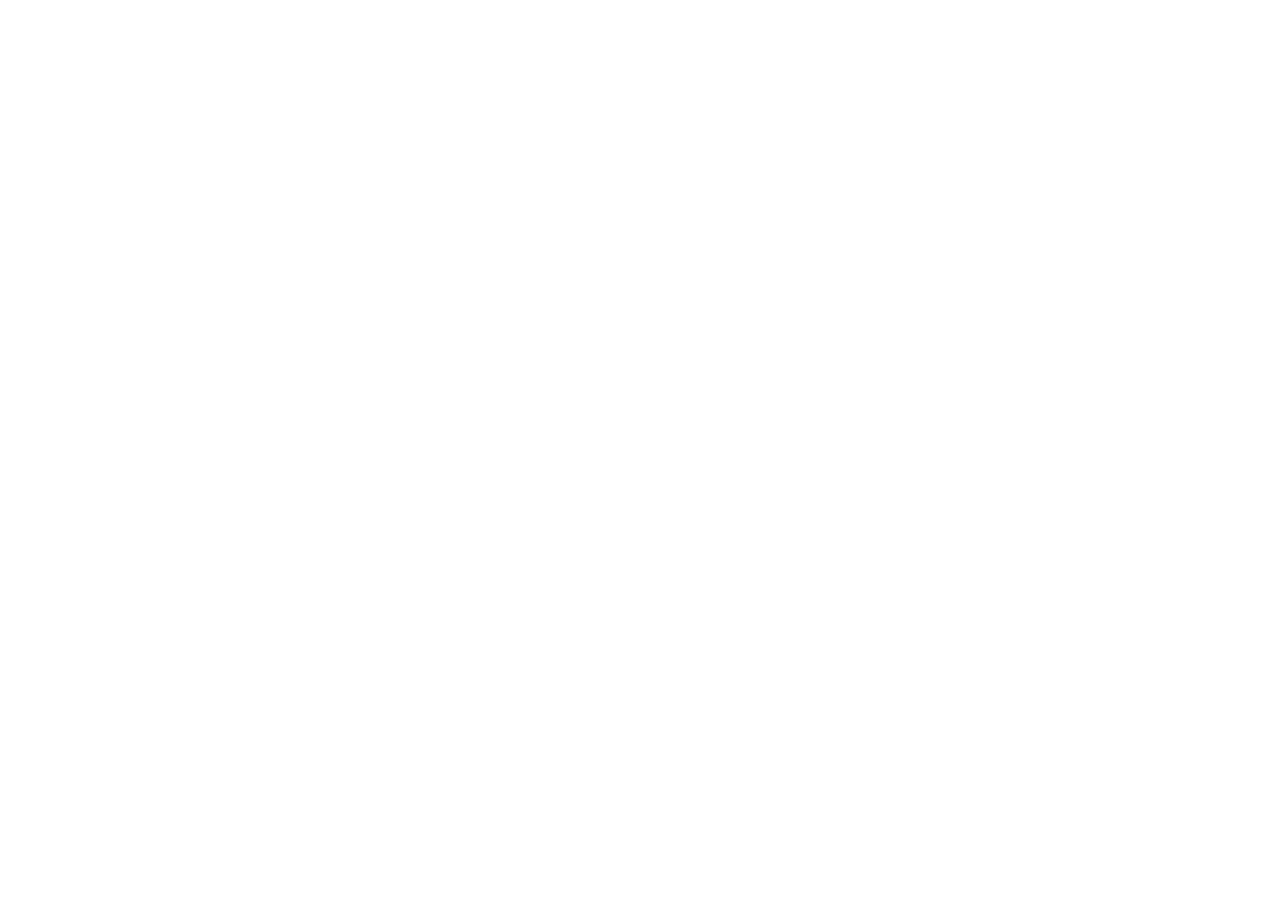
==== index.html @ 32b51732 "initial commit" ====
<!DOCTYPE html>
<html lang="en">
<head>
    <meta charset="UTF-8">
    <meta http-equiv="X-UA-Compatible" content="IE=edge">
    <meta name="viewport" content="width=device-width, initial-scale=1.0">
    <title>RestCountriesAPI</title>
</head>
<body>
    
</body>
</html>
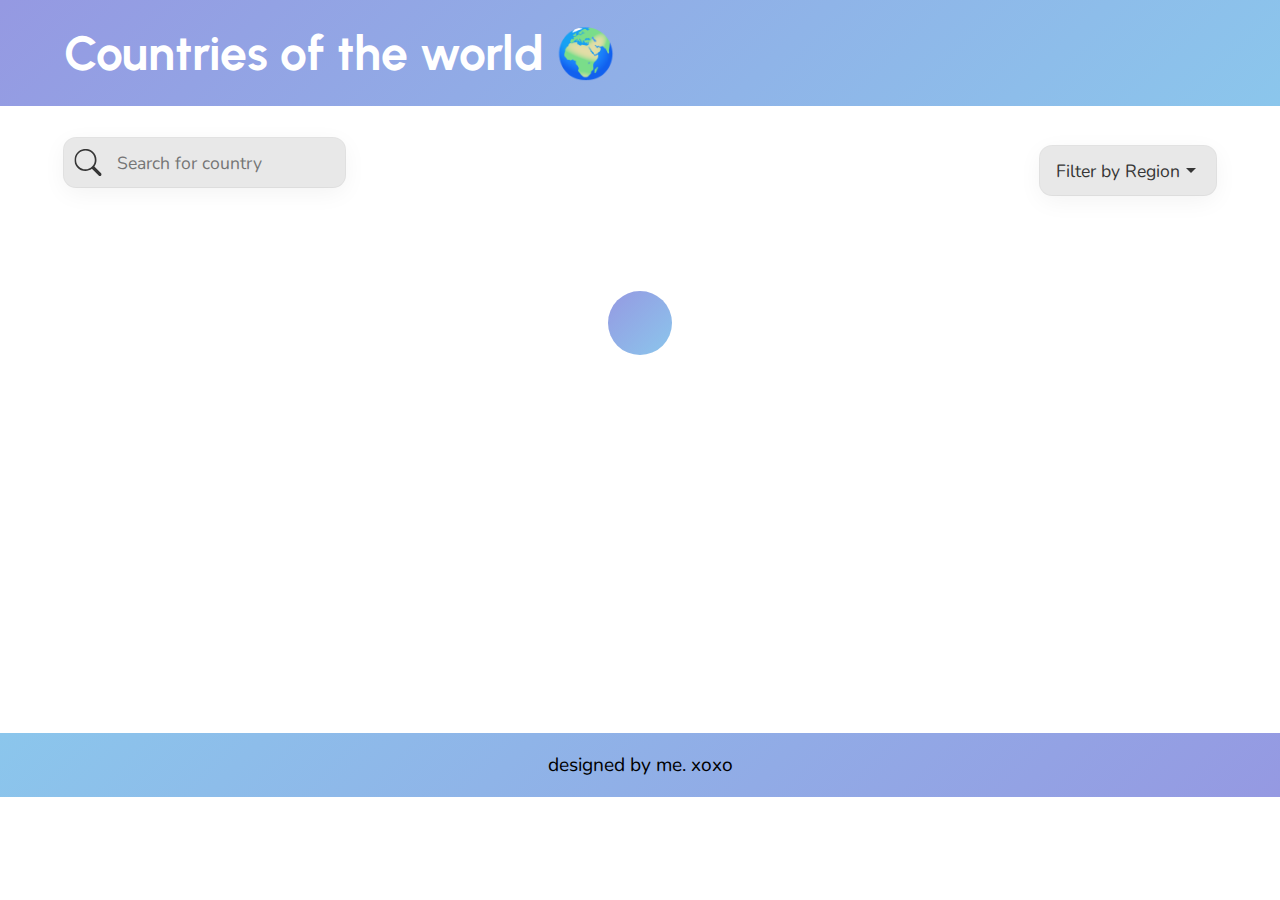
==== commit e9ba8867: "almost final" ====
--- a/index.html
+++ b/index.html
@@ -5,8 +5,72 @@
     <meta http-equiv="X-UA-Compatible" content="IE=edge">
     <meta name="viewport" content="width=device-width, initial-scale=1.0">
     <title>RestCountriesAPI</title>
+
+    <link rel="apple-touch-icon" href="favicon_io/apple-touch-icon.png">
+    <link rel="shortcut icon" href="favicon.ico" type="image/png">
+
+    <link rel="stylesheet" href="assets/css/base.min.css">
+
+    <script src="assets/js/script.js" type="module" defer></script>
 </head>
 <body>
+    <header>
+        <div class="container">
+            <div class="row">
+                <h1 class="title">Countries of the world 🌍</h1>
+            </div>
+        </div>
+    </header>
+
+    <section class="container">
+        <div class="col-responsive">
+            <div class="form-group">
+                <label for="search" id="searchIcon">
+                    <svg xmlns="http://www.w3.org/2000/svg" width="32" height="32" alt="search">
+                        <path style="stroke:none;fill-rule:nonzero;fill:#000;fill-opacity:1" d="M23.484 20.688c4.016-5.481 3.133-13.13-2.023-17.555C16.3-1.29 8.605-.992 3.8 3.816-1 8.621-1.293 16.316 3.137 21.473c4.426 5.156 12.074 6.03 17.554 2.011h-.003c.058.078.125.157.195.23l7.703 7.7a2 2 0 1 0 2.828-2.828l-7.7-7.7a1.83 1.83 0 0 0-.23-.198zM24 13c0 6.074-4.926 11-11 11S2 19.074 2 13 6.926 2 13 2s11 4.926 11 11zm0 0"/>
+                    </svg>
+                </label>
+                <input type="text" name="search" id="search" placeholder="Search for country">
+            </div>
+            <div class="select">
+                <select aria-label="Select menu example" name="filter" id="filter">
+                  <option selected value="all">Filter by Region</option>
+                  <option value="africa">Africa</option>
+                  <option value="americas">America</option>
+                  <option value="asia">Asia</option>
+                  <option value="europe">Europe</option>
+                  <option value="oceania">Oceania</option>
+                </select>
+              </div>
+              
+        </div>
+    </section>
+
+    <section class="container">
+        <div id="lds-circle"><div></div></div>
+        <div class="card-container">
+            <!-- <div class="card-group">
+                <a href="country.html" class="card">
+
+                    <img src="assets/img/countries/it.png" alt="">
+                    <div class="body">
+                        <h2 class="title">Italy</h2>
+                        <ul class="country-information">
+                            <li><strong>Population:</strong> 100</li>
+                            <li><strong>Population:</strong> 100</li>
+                            <li><strong>Population:</strong> 100</li>
+                        </ul>
+
+                    </div>
+                </a>
+
+            </div> -->
+        </div>
+    </section>
+
+    <footer>
+        <a href="http://adur.glitch.me/" target="_blank" class="link"> designed by me. xoxo </a> 
+    </footer>
     
 </body>
 </html>
--- a/assets/css/base.min.css
+++ b/assets/css/base.min.css
@@ -0,0 +1 @@
+@import url("https://fonts.googleapis.com/css2?family=Urbanist:wght@400;600&display=swap");@import url("https://fonts.googleapis.com/css2?family=Nunito:wght@400;700&display=swap");.container{width:90%;margin:auto}.row{display:-webkit-box;display:-ms-flexbox;display:flex;-webkit-box-pack:justify;-ms-flex-pack:justify;justify-content:space-between}.col-responsive{display:-webkit-box;display:-ms-flexbox;display:flex;-webkit-box-orient:vertical;-webkit-box-direction:normal;-ms-flex-direction:column;flex-direction:column;-webkit-box-align:center;-ms-flex-align:center;align-items:center;-webkit-box-pack:justify;-ms-flex-pack:justify;justify-content:space-between}.link{color:#000;border-bottom:2px solid transparent;-webkit-transition:.3s;transition:.3s}.link:hover,.link:focus{border-bottom:2px solid #000}.title{font-size:3rem;margin:.5em 0;font-family:'Urbanist', sans-serif}.sub-title{font-size:2.2rem;margin-top:-1rem}a{color:inherit;text-decoration:none}ul{margin:0;padding:0}li{list-style:none}img{width:100%;height:auto}body{background:#fff;font-family:"Nunito",sans-serif;margin:0;color:#363636}header{background-color:#8BC6EC;background-image:linear-gradient(316deg, #8BC6EC 0%, #9599E2 100%);color:#fff;margin-bottom:2em}footer{background-color:#8BC6EC;background-image:linear-gradient(135deg, #8BC6EC 0%, #9599E2 100%);width:100%;text-align:center;padding:1em 0;font-size:1.2rem}.form-group{margin-bottom:1em}.form-group{position:relative}.select{position:relative;display:inline-block;color:#363636}.select select,input,.btn{font-family:"Nunito",sans-serif;font-size:1.1rem;display:inline-block;width:100%;margin:0;padding:.75rem 2.25rem .65rem 1rem;line-height:1.5;color:#363636;background-color:#e8e8e8;border:0;border-radius:12px;-webkit-box-shadow:rgba(0,0,0,0.05) 0px 6px 24px 0px,rgba(0,0,0,0.1) 0px 0px 0px 1px;box-shadow:rgba(0,0,0,0.05) 0px 6px 24px 0px,rgba(0,0,0,0.1) 0px 0px 0px 1px;cursor:pointer;-webkit-transition:.3s;transition:.3s;outline:0;-webkit-appearance:none;-moz-appearance:none;appearance:none}.select select:active,.select select:focus,input:active,input:focus,.btn:active,.btn:focus{background-color:#e3e3e3;-webkit-box-shadow:rgba(0,0,0,0.15) 0px 6px 24px 0px,rgba(0,0,0,0.3) 0px 0px 0px 1px;box-shadow:rgba(0,0,0,0.15) 0px 6px 24px 0px,rgba(0,0,0,0.3) 0px 0px 0px 1px}.select select:hover,input:hover,.btn:hover{background-color:#e3e3e3;-webkit-box-shadow:rgba(0,0,0,0.15) 0px 6px 24px 0px,rgba(0,0,0,0.3) 0px 0px 0px 1px;box-shadow:rgba(0,0,0,0.15) 0px 6px 24px 0px,rgba(0,0,0,0.3) 0px 0px 0px 1px}.select select:focus:-moz-focusring{color:transparent;text-shadow:0 0 0 #000}.select:after{position:absolute;top:50%;right:1.25rem;display:inline-block;content:"";width:0;height:0;margin-top:-.15rem;pointer-events:none;border-top:.35rem solid;border-right:.35rem solid transparent;border-bottom:.35rem solid transparent;border-left:.35rem solid transparent}@-moz-document url-prefix(){.select select{text-indent:0.01px}}@media screen and (min-width: 0\0){.select select{z-index:1;padding:.5rem 1.5rem .5rem 1rem}.select:after{z-index:5}.select:before{position:absolute;top:0;right:1rem;bottom:0;z-index:2;content:"";display:block;width:1.5rem;background-color:#e8e8e8}.select select:hover,.select select:focus,.select select:active{color:#363636;background-color:#e8e8e8}}input{display:block;padding-left:3em;padding-right:.5em;margin-right:1em;width:unset}#searchIcon{position:absolute;z-index:1;left:.5em;top:50%;-webkit-transform:translateY(-42%) scale(0.85);transform:translateY(-42%) scale(0.85);cursor:pointer}#searchIcon svg path{fill:#363636 !important}.btn{width:-webkit-fit-content;width:-moz-fit-content;width:fit-content;max-width:6.25rem;padding:.75em 2em}.card-container{margin-top:5em;display:-webkit-box;display:-ms-flexbox;display:flex;-webkit-box-pack:space-evenly;-ms-flex-pack:space-evenly;justify-content:space-evenly;-ms-flex-wrap:wrap;flex-wrap:wrap;min-height:50vh}.card{display:block;position:relative;-webkit-transition:.3s;transition:.3s;width:19rem;-webkit-box-shadow:rgba(0,0,0,0.05) 0px 6px 24px 0px,rgba(0,0,0,0.1) 0px 0px 0px 1px;box-shadow:rgba(0,0,0,0.05) 0px 6px 24px 0px,rgba(0,0,0,0.1) 0px 0px 0px 1px;background:#fff;border-radius:12px;margin:0 1em 3em;cursor:pointer}.card img{-o-object-fit:cover;object-fit:cover;height:12.5rem;border-bottom:1px solid #e8e8e8;border-top-left-radius:12px;border-top-right-radius:12px}.card:hover{-webkit-transform:translateY(-8px);transform:translateY(-8px)}.card:hover::after{-webkit-transform:translate(-50%, 12px);transform:translate(-50%, 12px)}.card:hover::before{-webkit-transform:translate(-50%, 20px);transform:translate(-50%, 20px)}.card .body{z-index:1;border-radius:12px;background:inherit;padding:0 1.5em 1.5em}.card li{padding:.125em 0}.card .title{color:#000;margin:.5em 0 .35em;font-size:1.7rem}.card::after,.card::before{-webkit-transition:.35s;transition:.35s;content:"";border-radius:12px;-webkit-box-shadow:rgba(0,0,0,0.05) 0px 6px 24px 0px,rgba(0,0,0,0.1) 0px 0px 0px 1px;box-shadow:rgba(0,0,0,0.05) 0px 6px 24px 0px,rgba(0,0,0,0.1) 0px 0px 0px 1px;width:60%;height:6.25rem;display:block;position:absolute;bottom:1px;left:50%;-webkit-transform:translate(-50%, 0);transform:translate(-50%, 0);z-index:-100}.card::after{background:rgba(255,255,255,0.5);width:80%}.country{margin:4em 0;min-height:50vh}.country img{-ms-flex-item-align:center;-ms-grid-row-align:center;align-self:center;-webkit-box-shadow:rgba(0,0,0,0.05) 0px 6px 24px 0px,rgba(0,0,0,0.1) 0px 0px 0px 1px;box-shadow:rgba(0,0,0,0.05) 0px 6px 24px 0px,rgba(0,0,0,0.1) 0px 0px 0px 1px;border-radius:12px;max-width:500px}.country .body{margin-left:2em;max-width:600px;width:100%}.country .title{border-bottom:1px solid #e8e8e8;width:-webkit-fit-content;width:-moz-fit-content;width:fit-content}.country.col-responsive{-webkit-box-align:start;-ms-flex-align:start;align-items:flex-start}.country ul{margin-right:1em}#lds-circle{display:inline-block;-webkit-transform:translateZ(1px);transform:translateZ(1px);position:absolute;left:50%;-webkit-transform:translateX(-50%);transform:translateX(-50%);z-index:10}#lds-circle>div{display:none;width:64px;height:64px;margin:8px;border-radius:50%;background-color:#8BC6EC;background-image:linear-gradient(316deg, #8BC6EC 0%, #9599E2 100%);-webkit-animation:lds-circle 3.4s cubic-bezier(0, 0.2, 0.8, 1) infinite;animation:lds-circle 3.4s cubic-bezier(0, 0.2, 0.8, 1) infinite}@-webkit-keyframes lds-circle{0%,100%{-webkit-animation-timing-function:cubic-bezier(0.5, 0, 1, 0.5);animation-timing-function:cubic-bezier(0.5, 0, 1, 0.5)}0%{-webkit-transform:rotateY(0deg);transform:rotateY(0deg)}50%{-webkit-transform:rotateY(1800deg);transform:rotateY(1800deg);-webkit-animation-timing-function:cubic-bezier(0, 0.5, 0.5, 1);animation-timing-function:cubic-bezier(0, 0.5, 0.5, 1)}90%{-webkit-transform:rotateY(3600deg);transform:rotateY(3600deg)}100%{-webkit-transform:rotateY(3600deg);transform:rotateY(3600deg)}}@keyframes lds-circle{0%,100%{-webkit-animation-timing-function:cubic-bezier(0.5, 0, 1, 0.5);animation-timing-function:cubic-bezier(0.5, 0, 1, 0.5)}0%{-webkit-transform:rotateY(0deg);transform:rotateY(0deg)}50%{-webkit-transform:rotateY(1800deg);transform:rotateY(1800deg);-webkit-animation-timing-function:cubic-bezier(0, 0.5, 0.5, 1);animation-timing-function:cubic-bezier(0, 0.5, 0.5, 1)}90%{-webkit-transform:rotateY(3600deg);transform:rotateY(3600deg)}100%{-webkit-transform:rotateY(3600deg);transform:rotateY(3600deg)}}@media screen and (min-width: 768px){.col-responsive{-webkit-box-orient:horizontal;-webkit-box-direction:normal;-ms-flex-direction:row;flex-direction:row}}@media screen and (min-width: 959px){img{margin-right:2em}}
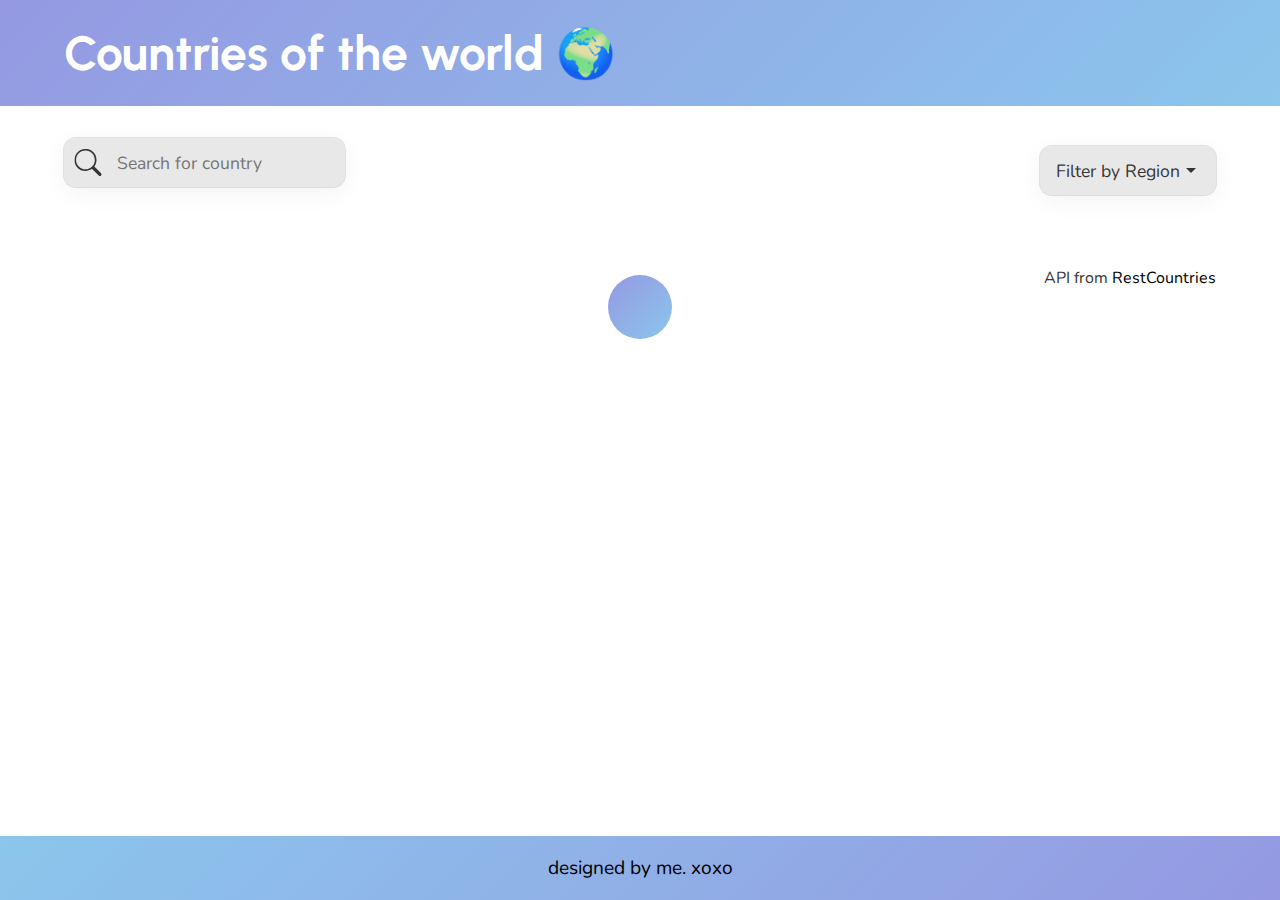
==== commit 0de4b8f0: "refactored code" ====
--- a/index.html
+++ b/index.html
@@ -21,51 +21,61 @@
             </div>
         </div>
     </header>
+    <section class="content">
+    
+        <section class="container">
+            <div class="col-responsive sub-header">
+                <div class="form-group">
+                    <label for="search" id="searchIcon">
+                        <svg xmlns="http://www.w3.org/2000/svg" width="32" height="32" alt="search">
+                            <path style="stroke:none;fill-rule:nonzero;fill:#000;fill-opacity:1" d="M23.484 20.688c4.016-5.481 3.133-13.13-2.023-17.555C16.3-1.29 8.605-.992 3.8 3.816-1 8.621-1.293 16.316 3.137 21.473c4.426 5.156 12.074 6.03 17.554 2.011h-.003c.058.078.125.157.195.23l7.703 7.7a2 2 0 1 0 2.828-2.828l-7.7-7.7a1.83 1.83 0 0 0-.23-.198zM24 13c0 6.074-4.926 11-11 11S2 19.074 2 13 6.926 2 13 2s11 4.926 11 11zm0 0"/>
+                        </svg>
+                    </label>
+                    <input type="text" name="search" id="search" placeholder="Search for country">
+                </div>
+                <div class="select">
+                    <select aria-label="Select menu example" name="filter" id="filter">
+                        <option selected value="all">Filter by Region</option>
+                        <option value="africa">Africa</option>
+                        <option value="americas">America</option>
+                        <option value="asia">Asia</option>
+                        <option value="europe">Europe</option>
+                        <option value="oceania">Oceania</option>
+                    </select>
+                    </div>
+                    
+            </div>
+        </section>
+    
+        <section class="container">
+            <div id="lds-circle"><div></div></div>
+            <div id="not-found">
+                <img src="assets/img/lost-in-space.gif" alt="">
+                <h2 class="title">Sorry, nothing was found</h2>
+                <div class="faded">Illustration from <a href="https://icons8.com" target="_blank" class="link">Icons8</a></div>
+            </div>
+            <div class="card-container">
+                <!-- <div class="card-group">
+                    <a href="country.html" class="card">
+    
+                        <img src="assets/img/countries/it.png" alt="">
+                        <div class="body">
+                            <h2 class="title">Italy</h2>
+                            <ul class="country-information">
+                                <li><strong>Population:</strong> 100</li>
+                                <li><strong>Population:</strong> 100</li>
+                                <li><strong>Population:</strong> 100</li>
+                            </ul>
+    
+                        </div>
+                    </a>
+    
+                </div> -->
+            </div>
+        </section>
+    
+        <section class="container sub-footer">API from <a href="https://restcountries.com/" class="link">RestCountries</a></section>
 
-    <section class="container">
-        <div class="col-responsive">
-            <div class="form-group">
-                <label for="search" id="searchIcon">
-                    <svg xmlns="http://www.w3.org/2000/svg" width="32" height="32" alt="search">
-                        <path style="stroke:none;fill-rule:nonzero;fill:#000;fill-opacity:1" d="M23.484 20.688c4.016-5.481 3.133-13.13-2.023-17.555C16.3-1.29 8.605-.992 3.8 3.816-1 8.621-1.293 16.316 3.137 21.473c4.426 5.156 12.074 6.03 17.554 2.011h-.003c.058.078.125.157.195.23l7.703 7.7a2 2 0 1 0 2.828-2.828l-7.7-7.7a1.83 1.83 0 0 0-.23-.198zM24 13c0 6.074-4.926 11-11 11S2 19.074 2 13 6.926 2 13 2s11 4.926 11 11zm0 0"/>
-                    </svg>
-                </label>
-                <input type="text" name="search" id="search" placeholder="Search for country">
-            </div>
-            <div class="select">
-                <select aria-label="Select menu example" name="filter" id="filter">
-                  <option selected value="all">Filter by Region</option>
-                  <option value="africa">Africa</option>
-                  <option value="americas">America</option>
-                  <option value="asia">Asia</option>
-                  <option value="europe">Europe</option>
-                  <option value="oceania">Oceania</option>
-                </select>
-              </div>
-              
-        </div>
-    </section>
-
-    <section class="container">
-        <div id="lds-circle"><div></div></div>
-        <div class="card-container">
-            <!-- <div class="card-group">
-                <a href="country.html" class="card">
-
-                    <img src="assets/img/countries/it.png" alt="">
-                    <div class="body">
-                        <h2 class="title">Italy</h2>
-                        <ul class="country-information">
-                            <li><strong>Population:</strong> 100</li>
-                            <li><strong>Population:</strong> 100</li>
-                            <li><strong>Population:</strong> 100</li>
-                        </ul>
-
-                    </div>
-                </a>
-
-            </div> -->
-        </div>
     </section>
 
     <footer>
--- a/assets/css/base.min.css
+++ b/assets/css/base.min.css
@@ -1 +1 @@
-@import url("https://fonts.googleapis.com/css2?family=Urbanist:wght@400;600&display=swap");@import url("https://fonts.googleapis.com/css2?family=Nunito:wght@400;700&display=swap");.container{width:90%;margin:auto}.row{display:-webkit-box;display:-ms-flexbox;display:flex;-webkit-box-pack:justify;-ms-flex-pack:justify;justify-content:space-between}.col-responsive{display:-webkit-box;display:-ms-flexbox;display:flex;-webkit-box-orient:vertical;-webkit-box-direction:normal;-ms-flex-direction:column;flex-direction:column;-webkit-box-align:center;-ms-flex-align:center;align-items:center;-webkit-box-pack:justify;-ms-flex-pack:justify;justify-content:space-between}.link{color:#000;border-bottom:2px solid transparent;-webkit-transition:.3s;transition:.3s}.link:hover,.link:focus{border-bottom:2px solid #000}.title{font-size:3rem;margin:.5em 0;font-family:'Urbanist', sans-serif}.sub-title{font-size:2.2rem;margin-top:-1rem}a{color:inherit;text-decoration:none}ul{margin:0;padding:0}li{list-style:none}img{width:100%;height:auto}body{background:#fff;font-family:"Nunito",sans-serif;margin:0;color:#363636}header{background-color:#8BC6EC;background-image:linear-gradient(316deg, #8BC6EC 0%, #9599E2 100%);color:#fff;margin-bottom:2em}footer{background-color:#8BC6EC;background-image:linear-gradient(135deg, #8BC6EC 0%, #9599E2 100%);width:100%;text-align:center;padding:1em 0;font-size:1.2rem}.form-group{margin-bottom:1em}.form-group{position:relative}.select{position:relative;display:inline-block;color:#363636}.select select,input,.btn{font-family:"Nunito",sans-serif;font-size:1.1rem;display:inline-block;width:100%;margin:0;padding:.75rem 2.25rem .65rem 1rem;line-height:1.5;color:#363636;background-color:#e8e8e8;border:0;border-radius:12px;-webkit-box-shadow:rgba(0,0,0,0.05) 0px 6px 24px 0px,rgba(0,0,0,0.1) 0px 0px 0px 1px;box-shadow:rgba(0,0,0,0.05) 0px 6px 24px 0px,rgba(0,0,0,0.1) 0px 0px 0px 1px;cursor:pointer;-webkit-transition:.3s;transition:.3s;outline:0;-webkit-appearance:none;-moz-appearance:none;appearance:none}.select select:active,.select select:focus,input:active,input:focus,.btn:active,.btn:focus{background-color:#e3e3e3;-webkit-box-shadow:rgba(0,0,0,0.15) 0px 6px 24px 0px,rgba(0,0,0,0.3) 0px 0px 0px 1px;box-shadow:rgba(0,0,0,0.15) 0px 6px 24px 0px,rgba(0,0,0,0.3) 0px 0px 0px 1px}.select select:hover,input:hover,.btn:hover{background-color:#e3e3e3;-webkit-box-shadow:rgba(0,0,0,0.15) 0px 6px 24px 0px,rgba(0,0,0,0.3) 0px 0px 0px 1px;box-shadow:rgba(0,0,0,0.15) 0px 6px 24px 0px,rgba(0,0,0,0.3) 0px 0px 0px 1px}.select select:focus:-moz-focusring{color:transparent;text-shadow:0 0 0 #000}.select:after{position:absolute;top:50%;right:1.25rem;display:inline-block;content:"";width:0;height:0;margin-top:-.15rem;pointer-events:none;border-top:.35rem solid;border-right:.35rem solid transparent;border-bottom:.35rem solid transparent;border-left:.35rem solid transparent}@-moz-document url-prefix(){.select select{text-indent:0.01px}}@media screen and (min-width: 0\0){.select select{z-index:1;padding:.5rem 1.5rem .5rem 1rem}.select:after{z-index:5}.select:before{position:absolute;top:0;right:1rem;bottom:0;z-index:2;content:"";display:block;width:1.5rem;background-color:#e8e8e8}.select select:hover,.select select:focus,.select select:active{color:#363636;background-color:#e8e8e8}}input{display:block;padding-left:3em;padding-right:.5em;margin-right:1em;width:unset}#searchIcon{position:absolute;z-index:1;left:.5em;top:50%;-webkit-transform:translateY(-42%) scale(0.85);transform:translateY(-42%) scale(0.85);cursor:pointer}#searchIcon svg path{fill:#363636 !important}.btn{width:-webkit-fit-content;width:-moz-fit-content;width:fit-content;max-width:6.25rem;padding:.75em 2em}.card-container{margin-top:5em;display:-webkit-box;display:-ms-flexbox;display:flex;-webkit-box-pack:space-evenly;-ms-flex-pack:space-evenly;justify-content:space-evenly;-ms-flex-wrap:wrap;flex-wrap:wrap;min-height:50vh}.card{display:block;position:relative;-webkit-transition:.3s;transition:.3s;width:19rem;-webkit-box-shadow:rgba(0,0,0,0.05) 0px 6px 24px 0px,rgba(0,0,0,0.1) 0px 0px 0px 1px;box-shadow:rgba(0,0,0,0.05) 0px 6px 24px 0px,rgba(0,0,0,0.1) 0px 0px 0px 1px;background:#fff;border-radius:12px;margin:0 1em 3em;cursor:pointer}.card img{-o-object-fit:cover;object-fit:cover;height:12.5rem;border-bottom:1px solid #e8e8e8;border-top-left-radius:12px;border-top-right-radius:12px}.card:hover{-webkit-transform:translateY(-8px);transform:translateY(-8px)}.card:hover::after{-webkit-transform:translate(-50%, 12px);transform:translate(-50%, 12px)}.card:hover::before{-webkit-transform:translate(-50%, 20px);transform:translate(-50%, 20px)}.card .body{z-index:1;border-radius:12px;background:inherit;padding:0 1.5em 1.5em}.card li{padding:.125em 0}.card .title{color:#000;margin:.5em 0 .35em;font-size:1.7rem}.card::after,.card::before{-webkit-transition:.35s;transition:.35s;content:"";border-radius:12px;-webkit-box-shadow:rgba(0,0,0,0.05) 0px 6px 24px 0px,rgba(0,0,0,0.1) 0px 0px 0px 1px;box-shadow:rgba(0,0,0,0.05) 0px 6px 24px 0px,rgba(0,0,0,0.1) 0px 0px 0px 1px;width:60%;height:6.25rem;display:block;position:absolute;bottom:1px;left:50%;-webkit-transform:translate(-50%, 0);transform:translate(-50%, 0);z-index:-100}.card::after{background:rgba(255,255,255,0.5);width:80%}.country{margin:4em 0;min-height:50vh}.country img{-ms-flex-item-align:center;-ms-grid-row-align:center;align-self:center;-webkit-box-shadow:rgba(0,0,0,0.05) 0px 6px 24px 0px,rgba(0,0,0,0.1) 0px 0px 0px 1px;box-shadow:rgba(0,0,0,0.05) 0px 6px 24px 0px,rgba(0,0,0,0.1) 0px 0px 0px 1px;border-radius:12px;max-width:500px}.country .body{margin-left:2em;max-width:600px;width:100%}.country .title{border-bottom:1px solid #e8e8e8;width:-webkit-fit-content;width:-moz-fit-content;width:fit-content}.country.col-responsive{-webkit-box-align:start;-ms-flex-align:start;align-items:flex-start}.country ul{margin-right:1em}#lds-circle{display:inline-block;-webkit-transform:translateZ(1px);transform:translateZ(1px);position:absolute;left:50%;-webkit-transform:translateX(-50%);transform:translateX(-50%);z-index:10}#lds-circle>div{display:none;width:64px;height:64px;margin:8px;border-radius:50%;background-color:#8BC6EC;background-image:linear-gradient(316deg, #8BC6EC 0%, #9599E2 100%);-webkit-animation:lds-circle 3.4s cubic-bezier(0, 0.2, 0.8, 1) infinite;animation:lds-circle 3.4s cubic-bezier(0, 0.2, 0.8, 1) infinite}@-webkit-keyframes lds-circle{0%,100%{-webkit-animation-timing-function:cubic-bezier(0.5, 0, 1, 0.5);animation-timing-function:cubic-bezier(0.5, 0, 1, 0.5)}0%{-webkit-transform:rotateY(0deg);transform:rotateY(0deg)}50%{-webkit-transform:rotateY(1800deg);transform:rotateY(1800deg);-webkit-animation-timing-function:cubic-bezier(0, 0.5, 0.5, 1);animation-timing-function:cubic-bezier(0, 0.5, 0.5, 1)}90%{-webkit-transform:rotateY(3600deg);transform:rotateY(3600deg)}100%{-webkit-transform:rotateY(3600deg);transform:rotateY(3600deg)}}@keyframes lds-circle{0%,100%{-webkit-animation-timing-function:cubic-bezier(0.5, 0, 1, 0.5);animation-timing-function:cubic-bezier(0.5, 0, 1, 0.5)}0%{-webkit-transform:rotateY(0deg);transform:rotateY(0deg)}50%{-webkit-transform:rotateY(1800deg);transform:rotateY(1800deg);-webkit-animation-timing-function:cubic-bezier(0, 0.5, 0.5, 1);animation-timing-function:cubic-bezier(0, 0.5, 0.5, 1)}90%{-webkit-transform:rotateY(3600deg);transform:rotateY(3600deg)}100%{-webkit-transform:rotateY(3600deg);transform:rotateY(3600deg)}}@media screen and (min-width: 768px){.col-responsive{-webkit-box-orient:horizontal;-webkit-box-direction:normal;-ms-flex-direction:row;flex-direction:row}}@media screen and (min-width: 959px){img{margin-right:2em}}
+@import url("https://fonts.googleapis.com/css2?family=Urbanist:wght@400;600&display=swap");@import url("https://fonts.googleapis.com/css2?family=Nunito:wght@400;700&display=swap");.container{width:90%;margin:auto}.row{display:-webkit-box;display:-ms-flexbox;display:flex;-webkit-box-pack:justify;-ms-flex-pack:justify;justify-content:space-between}.col-responsive{display:-webkit-box;display:-ms-flexbox;display:flex;-webkit-box-orient:vertical;-webkit-box-direction:normal;-ms-flex-direction:column;flex-direction:column;-webkit-box-align:center;-ms-flex-align:center;align-items:center;-webkit-box-pack:justify;-ms-flex-pack:justify;justify-content:space-between}.link{color:#000;border-bottom:2px solid transparent;-webkit-transition:.3s;transition:.3s}.link:hover,.link:focus{border-bottom:2px solid #000}.title{font-size:3rem;margin:.5em 0;font-family:'Urbanist', sans-serif}.sub-title{font-size:2.2rem;margin-top:-1rem}a{color:inherit;text-decoration:none}ul{margin:0;padding:0}li{list-style:none}img{width:100%;height:auto}body{background:#fff;font-family:"Nunito",sans-serif;margin:0;color:#363636;height:100%;min-height:100vh;position:relative}header{background-color:#8BC6EC;background-image:linear-gradient(316deg, #8BC6EC 0%, #9599E2 100%);color:#fff;margin-bottom:2em}.content{padding-bottom:5rem}footer{background-color:#8BC6EC;background-image:linear-gradient(135deg, #8BC6EC 0%, #9599E2 100%);position:absolute;bottom:0;width:100%;text-align:center;padding:1em 0;font-size:1.2rem}.sub-header{margin-bottom:4em}.sub-footer{text-align:right}#not-found{margin:0 0 2em;display:none;-webkit-box-orient:vertical;-webkit-box-direction:normal;-ms-flex-direction:column;flex-direction:column;-webkit-box-align:center;-ms-flex-align:center;align-items:center}#not-found img{max-width:400px}.form-group{margin-bottom:1em}.form-group{position:relative}.select{position:relative;display:inline-block;color:#363636}.select select,input,.btn{font-family:"Nunito",sans-serif;font-size:1.1rem;display:inline-block;width:100%;margin:0;padding:.75rem 2.25rem .65rem 1rem;line-height:1.5;color:#363636;background-color:#e8e8e8;border:0;border-radius:12px;-webkit-box-shadow:rgba(0,0,0,0.05) 0px 6px 24px 0px,rgba(0,0,0,0.1) 0px 0px 0px 1px;box-shadow:rgba(0,0,0,0.05) 0px 6px 24px 0px,rgba(0,0,0,0.1) 0px 0px 0px 1px;cursor:pointer;-webkit-transition:.3s;transition:.3s;outline:0;-webkit-appearance:none;-moz-appearance:none;appearance:none}.select select:active,.select select:focus,input:active,input:focus,.btn:active,.btn:focus{background-color:#e3e3e3;-webkit-box-shadow:rgba(0,0,0,0.15) 0px 6px 24px 0px,rgba(0,0,0,0.3) 0px 0px 0px 1px;box-shadow:rgba(0,0,0,0.15) 0px 6px 24px 0px,rgba(0,0,0,0.3) 0px 0px 0px 1px}.select select:hover,input:hover,.btn:hover{background-color:#e3e3e3;-webkit-box-shadow:rgba(0,0,0,0.15) 0px 6px 24px 0px,rgba(0,0,0,0.3) 0px 0px 0px 1px;box-shadow:rgba(0,0,0,0.15) 0px 6px 24px 0px,rgba(0,0,0,0.3) 0px 0px 0px 1px}.select select:focus:-moz-focusring{color:transparent;text-shadow:0 0 0 #000}.select:after{position:absolute;top:50%;right:1.25rem;display:inline-block;content:"";width:0;height:0;margin-top:-.15rem;pointer-events:none;border-top:.35rem solid;border-right:.35rem solid transparent;border-bottom:.35rem solid transparent;border-left:.35rem solid transparent}@-moz-document url-prefix(){.select select{text-indent:0.01px}}@media screen and (min-width: 0\0){.select select{z-index:1;padding:.5rem 1.5rem .5rem 1rem}.select:after{z-index:5}.select:before{position:absolute;top:0;right:1rem;bottom:0;z-index:2;content:"";display:block;width:1.5rem;background-color:#e8e8e8}.select select:hover,.select select:focus,.select select:active{color:#363636;background-color:#e8e8e8}}input{display:block;padding-left:3em;padding-right:.5em;margin-right:1em;width:unset}#searchIcon{position:absolute;z-index:1;left:.5em;top:50%;-webkit-transform:translateY(-42%) scale(0.85);transform:translateY(-42%) scale(0.85);cursor:pointer}#searchIcon svg path{fill:#363636 !important}.btn{width:-webkit-fit-content;width:-moz-fit-content;width:fit-content;max-width:6.25rem;padding:.75em 2em}.card-container{display:-webkit-box;display:-ms-flexbox;display:flex;-webkit-box-pack:space-evenly;-ms-flex-pack:space-evenly;justify-content:space-evenly;-ms-flex-wrap:wrap;flex-wrap:wrap}.card{display:block;position:relative;-webkit-transition:.3s;transition:.3s;width:19rem;height:-webkit-max-content;height:-moz-max-content;height:max-content;-webkit-box-shadow:rgba(0,0,0,0.05) 0px 6px 24px 0px,rgba(0,0,0,0.1) 0px 0px 0px 1px;box-shadow:rgba(0,0,0,0.05) 0px 6px 24px 0px,rgba(0,0,0,0.1) 0px 0px 0px 1px;background:#fff;border-radius:12px;margin:0 1em 3em;cursor:pointer}.card img{-o-object-fit:cover;object-fit:cover;height:12.5rem;border-bottom:1px solid #e8e8e8;border-top-left-radius:12px;border-top-right-radius:12px}.card:hover{-webkit-transform:translateY(-8px);transform:translateY(-8px)}.card:hover::after{-webkit-transform:translate(-50%, 12px);transform:translate(-50%, 12px)}.card:hover::before{-webkit-transform:translate(-50%, 20px);transform:translate(-50%, 20px)}.card .body{z-index:1;border-radius:12px;background:inherit;padding:0 1.5em 1.5em}.card li{padding:.125em 0}.card .title{color:#000;margin:.5em 0 .35em;font-size:1.7rem}.card::after,.card::before{-webkit-transition:.35s;transition:.35s;content:"";border-radius:12px;-webkit-box-shadow:rgba(0,0,0,0.05) 0px 6px 24px 0px,rgba(0,0,0,0.1) 0px 0px 0px 1px;box-shadow:rgba(0,0,0,0.05) 0px 6px 24px 0px,rgba(0,0,0,0.1) 0px 0px 0px 1px;width:60%;height:6.25rem;display:block;position:absolute;bottom:1px;left:50%;-webkit-transform:translate(-50%, 0);transform:translate(-50%, 0);z-index:-100}.card::after{background:rgba(255,255,255,0.5);width:80%}.country{margin:0 0 2em}.country img{-ms-flex-item-align:center;-ms-grid-row-align:center;align-self:center;-webkit-box-shadow:rgba(0,0,0,0.05) 0px 6px 24px 0px,rgba(0,0,0,0.1) 0px 0px 0px 1px;box-shadow:rgba(0,0,0,0.05) 0px 6px 24px 0px,rgba(0,0,0,0.1) 0px 0px 0px 1px;border-radius:12px;max-width:31.25rem;min-height:18.75rem}.country .body{margin-left:2em;max-width:600px;width:100%}.country .title{border-bottom:1px solid #e8e8e8;width:-webkit-fit-content;width:-moz-fit-content;width:fit-content}.country.col-responsive{-webkit-box-align:start;-ms-flex-align:start;align-items:flex-start}.country ul{margin-right:1em}#lds-circle{display:inline-block;-webkit-transform:translateZ(1px);transform:translateZ(1px);position:absolute;left:50%;-webkit-transform:translateX(-50%);transform:translateX(-50%);z-index:10}#lds-circle>div{display:none;width:64px;height:64px;margin:8px;border-radius:50%;background-color:#8BC6EC;background-image:linear-gradient(316deg, #8BC6EC 0%, #9599E2 100%);-webkit-animation:lds-circle 3.4s cubic-bezier(0, 0.2, 0.8, 1) infinite;animation:lds-circle 3.4s cubic-bezier(0, 0.2, 0.8, 1) infinite}@-webkit-keyframes lds-circle{0%,100%{-webkit-animation-timing-function:cubic-bezier(0.5, 0, 1, 0.5);animation-timing-function:cubic-bezier(0.5, 0, 1, 0.5)}0%{-webkit-transform:rotateY(0deg);transform:rotateY(0deg)}50%{-webkit-transform:rotateY(1800deg);transform:rotateY(1800deg);-webkit-animation-timing-function:cubic-bezier(0, 0.5, 0.5, 1);animation-timing-function:cubic-bezier(0, 0.5, 0.5, 1)}90%{-webkit-transform:rotateY(3600deg);transform:rotateY(3600deg)}100%{-webkit-transform:rotateY(3600deg);transform:rotateY(3600deg)}}@keyframes lds-circle{0%,100%{-webkit-animation-timing-function:cubic-bezier(0.5, 0, 1, 0.5);animation-timing-function:cubic-bezier(0.5, 0, 1, 0.5)}0%{-webkit-transform:rotateY(0deg);transform:rotateY(0deg)}50%{-webkit-transform:rotateY(1800deg);transform:rotateY(1800deg);-webkit-animation-timing-function:cubic-bezier(0, 0.5, 0.5, 1);animation-timing-function:cubic-bezier(0, 0.5, 0.5, 1)}90%{-webkit-transform:rotateY(3600deg);transform:rotateY(3600deg)}100%{-webkit-transform:rotateY(3600deg);transform:rotateY(3600deg)}}@media screen and (min-width: 768px){.col-responsive{-webkit-box-orient:horizontal;-webkit-box-direction:normal;-ms-flex-direction:row;flex-direction:row}}@media screen and (min-width: 959px){img{margin-right:2em}}
